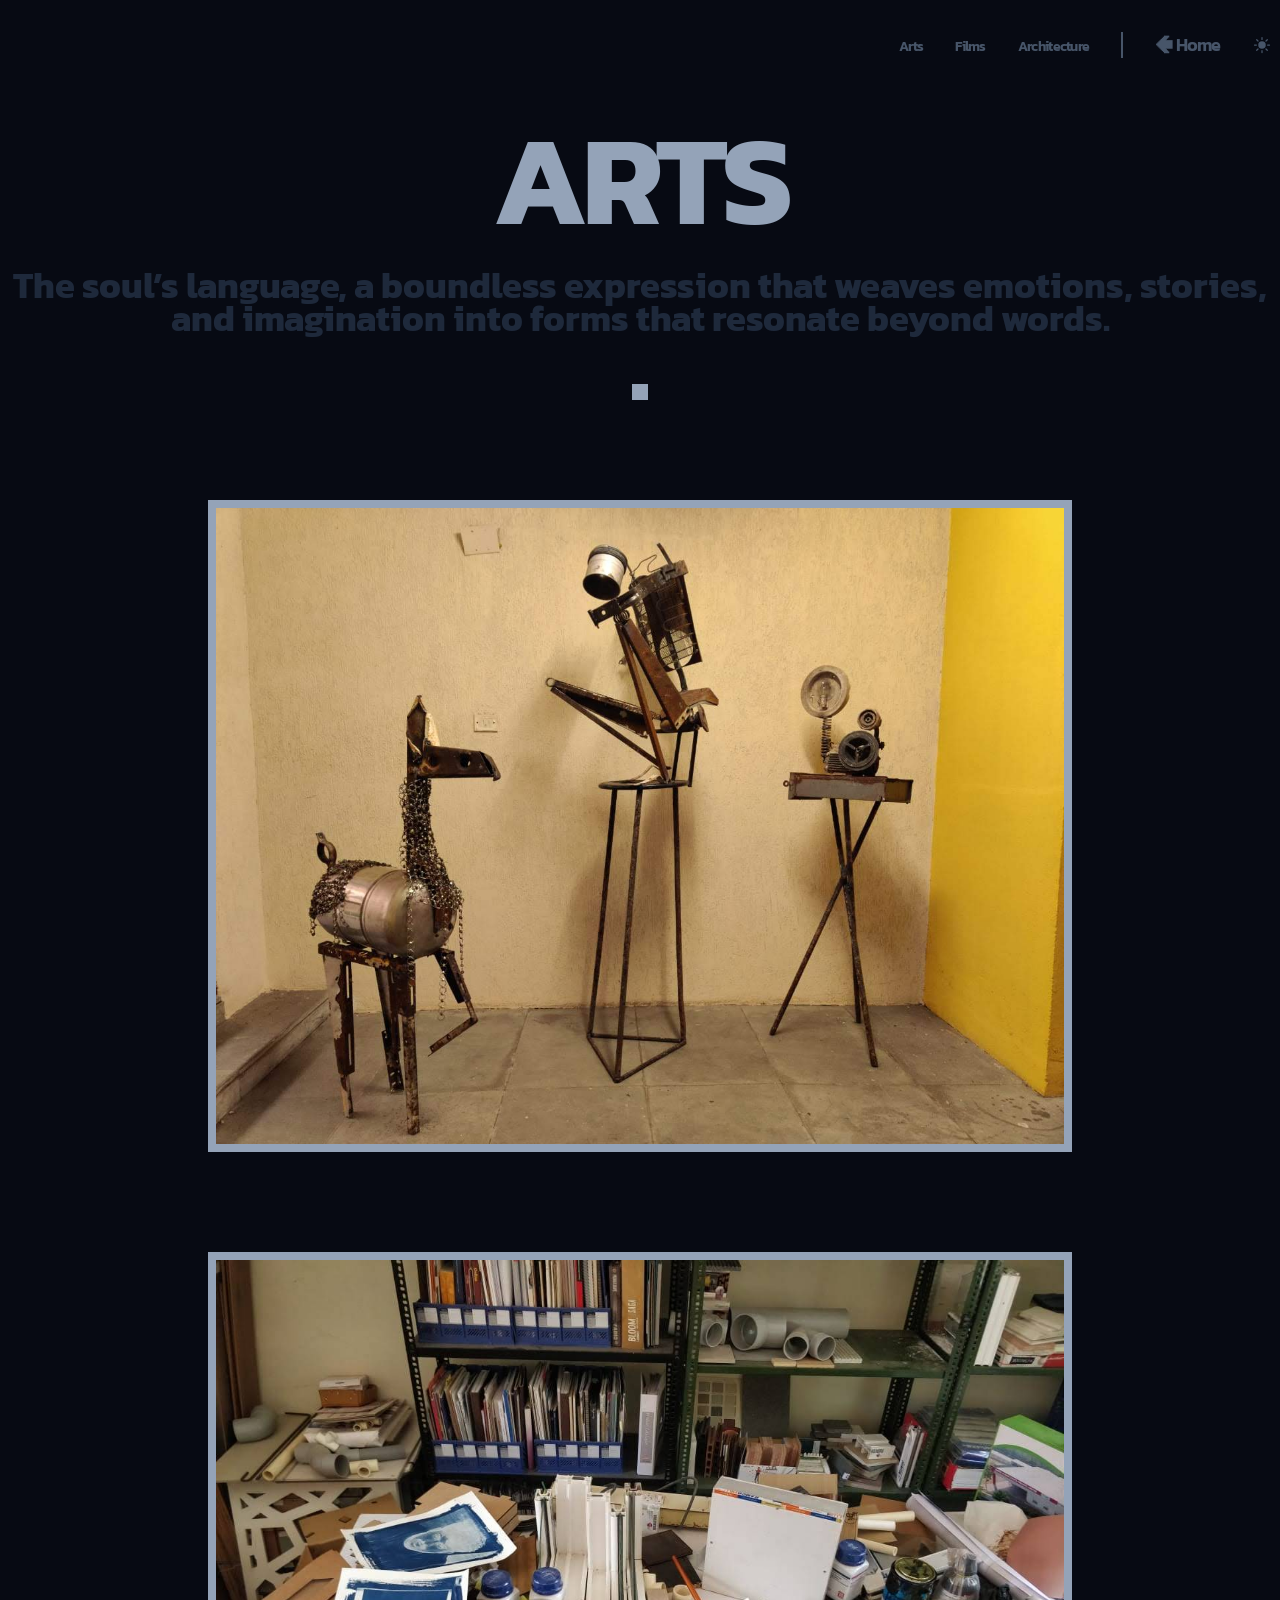
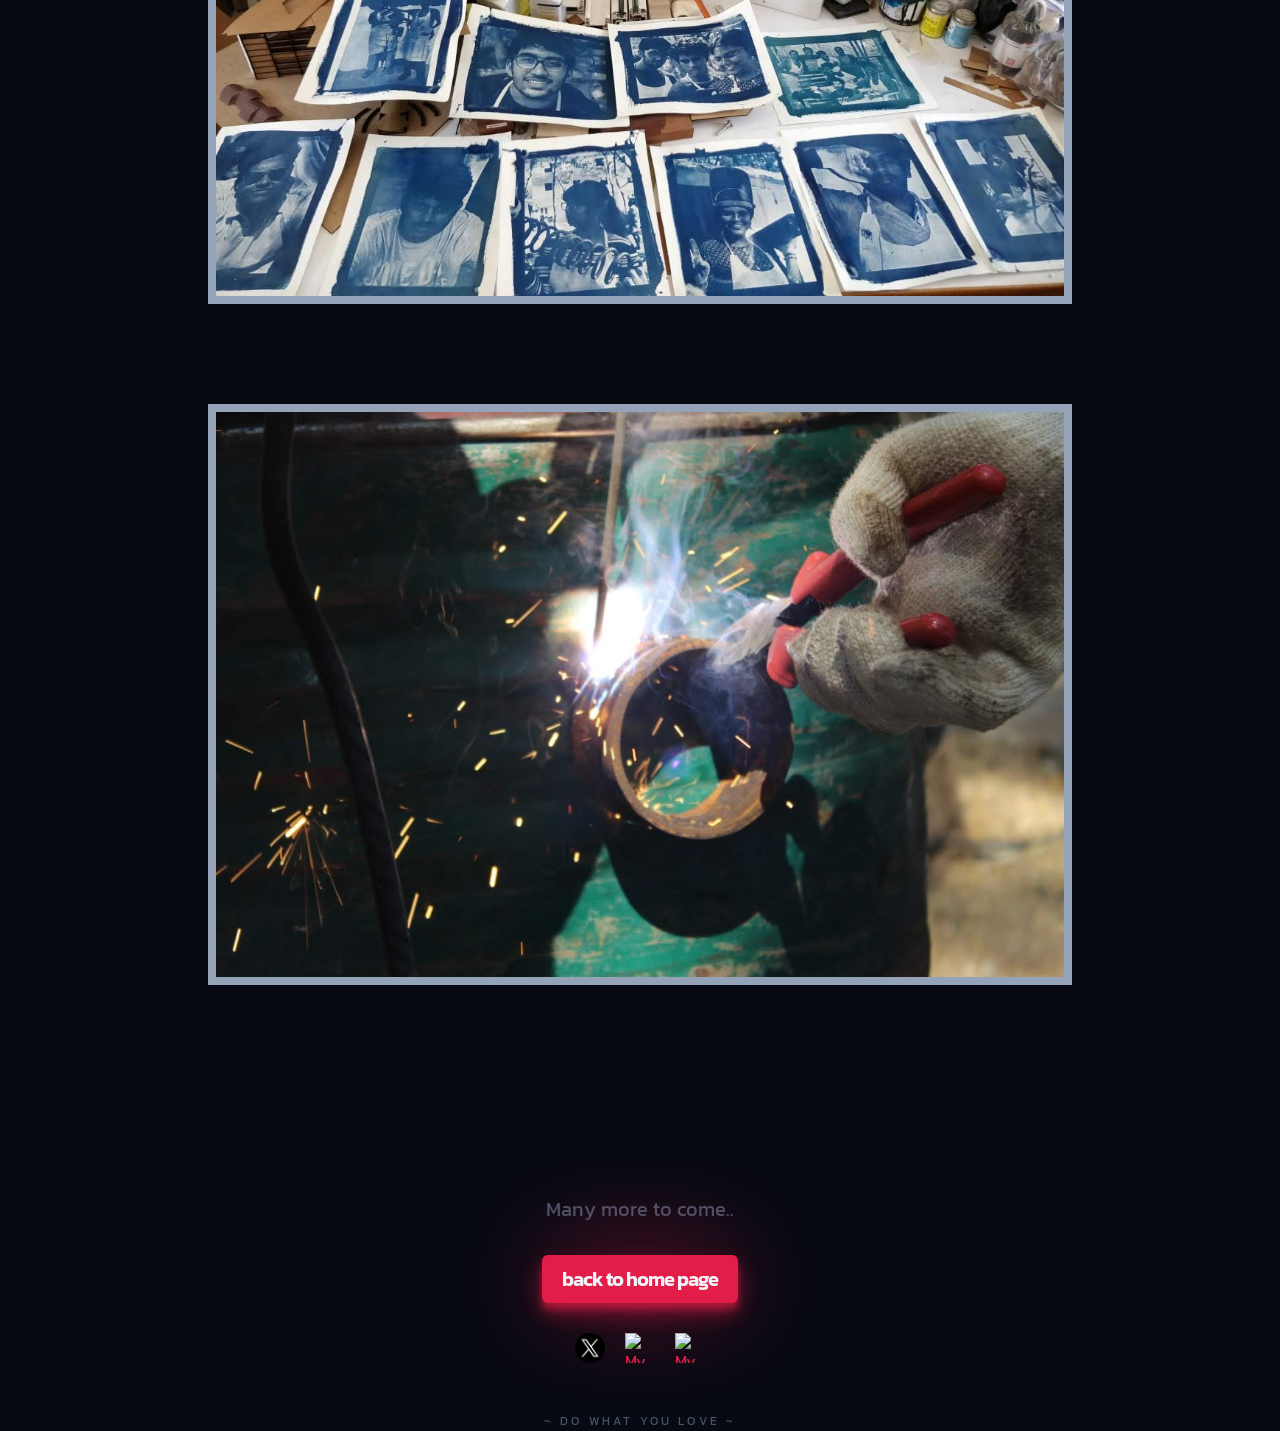
==== category/category1.html @ 930bd795 "initial push" ====
<!doctype html>
<html lang="en">

<head>
  <meta charset="UTF-8" />
  <link rel="icon" type="image/svg+xml" href="/vite.svg" />
  <meta name="viewport" content="width=device-width, initial-scale=1.0" />

  <!-- FONT SHARE -->

  <link href="https://api.fontshare.com/v2/css?f[]=general-sans@500,600,400,700&display=swap" rel="stylesheet">

  <meta name="description" content="My Portfolio">
  <meta name="keywords" content="java programmer, HTML, CSS, JavaScript and SQL">

  <link rel="preconnect" href="https://fonts.googleapis.com">
  <link rel="preconnect" href="https://fonts.gstatic.com" crossorigin>
  <link
    href="https://fonts.googleapis.com/css2?family=Kanit:ital,wght@0,100;0,200;0,300;0,400;0,500;0,600;0,700;0,800;0,900;1,100;1,200;1,300;1,400;1,500;1,600;1,700;1,800;1,900&display=swap"
    rel="stylesheet">
  <link rel="stylesheet" href="../styles/modern-normalize.css">
  <link rel="stylesheet" href="../styles/style.css">
  <link rel="stylesheet" href="../styles/utils.css">
  <link rel="stylesheet" href="../styles/components/about.css">
  <link rel="stylesheet" href="../styles/components/contact.css">
  <link rel="stylesheet" href="../styles/components/featured.css">
  <link rel="stylesheet" href="../styles/components/footer.css">
  <link rel="stylesheet" href="../styles/components/header.css">
  <link rel="stylesheet" href="../styles/components/hero.css">
  <link rel="stylesheet" href="../styles/components/mobile-nav.css">
  <link rel="stylesheet" href="../styles/components/work.css">



  <title>monzz</title>
</head>

<body>
  <header class="header container">
    <nav>
      <ul class="header__menu">
        <li>
          <a class="header__link" href="./category1.html">Arts</a>
        </li>
        <li>
          <a class="header__link" href="./category2.html">Films</a>
        </li>
        <li>
          <a class="header__link" href="./category3.html">Architecture</a>
        </li>
        <li class="header__line"></li>
        <li>
          <a class="header__link" style="font-size: large;" href="../index.html">🢀 Home</a>
        </li>
        <li>
          <button aria-label="theme-toggle btn" id="theme-toggle" class="header__sun">
            <svg xmlns="http://www.w3.org/2000/svg" viewBox="0 0 24 24" fill="currentColor">
              <path
                d="M12 2.25a.75.75 0 0 1 .75.75v2.25a.75.75 0 0 1-1.5 0V3a.75.75 0 0 1 .75-.75ZM7.5 12a4.5 4.5 0 1 1 9 0 4.5 4.5 0 0 1-9 0ZM18.894 6.166a.75.75 0 0 0-1.06-1.06l-1.591 1.59a.75.75 0 1 0 1.06 1.061l1.591-1.59ZM21.75 12a.75.75 0 0 1-.75.75h-2.25a.75.75 0 0 1 0-1.5H21a.75.75 0 0 1 .75.75ZM17.834 18.894a.75.75 0 0 0 1.06-1.06l-1.59-1.591a.75.75 0 1 0-1.061 1.06l1.59 1.591ZM12 18a.75.75 0 0 1 .75.75V21a.75.75 0 0 1-1.5 0v-2.25A.75.75 0 0 1 12 18ZM7.758 17.303a.75.75 0 0 0-1.061-1.06l-1.591 1.59a.75.75 0 0 0 1.06 1.061l1.591-1.59ZM6 12a.75.75 0 0 1-.75.75H3a.75.75 0 0 1 0-1.5h2.25A.75.75 0 0 1 6 12ZM6.697 7.757a.75.75 0 0 0 1.06-1.06l-1.59-1.591a.75.75 0 0 0-1.061 1.06l1.59 1.591Z" />
            </svg>
          </button>
        </li>

      </ul>
      <button aria-label="mobile nav button" class="header__bars">
        <svg xmlns="http://www.w3.org/2000/svg" viewBox="0 0 24 24" fill="currentColor">
          <path fill-rule="evenodd"
            d="M3 6.75A.75.75 0 0 1 3.75 6h16.5a.75.75 0 0 1 0 1.5H3.75A.75.75 0 0 1 3 6.75ZM3 12a.75.75 0 0 1 .75-.75h16.5a.75.75 0 0 1 0 1.5H3.75A.75.75 0 0 1 3 12Zm0 5.25a.75.75 0 0 1 .75-.75h16.5a.75.75 0 0 1 0 1.5H3.75a.75.75 0 0 1-.75-.75Z"
            clip-rule="evenodd" />
        </svg>

      </button>
    </nav>
  </header>
  <!-- mobile navigation -->

  <div class="mobile-nav">
    <nav>
      <ul class="mobile__nav-menu">
        <li>
          <a class="mobile-nav__link" href="./category1.html">Arts</a>
        </li>
        <li>
          <a class="mobile-nav__link" href="./category2.html">Films</a>
        </li>
        <li>
          <a class="mobile-nav__link" href="./category3.html">Architecture</a>
        </li>
        <li class="mobile-nav__link-line"></li>
        <li>
          <a class="header__link" style="font-size: large;" href="../index.html">🢀 Home</a>
        </li>
        <li>
          <button aria-label="theme-toggle btn" id="theme-toggle" class="mobile-nav__sun">
            <svg xmlns="http://www.w3.org/2000/svg" viewBox="0 0 24 24" fill="currentColor">
              <path
                d="M12 2.25a.75.75 0 0 1 .75.75v2.25a.75.75 0 0 1-1.5 0V3a.75.75 0 0 1 .75-.75ZM7.5 12a4.5 4.5 0 1 1 9 0 4.5 4.5 0 0 1-9 0ZM18.894 6.166a.75.75 0 0 0-1.06-1.06l-1.591 1.59a.75.75 0 1 0 1.06 1.061l1.591-1.59ZM21.75 12a.75.75 0 0 1-.75.75h-2.25a.75.75 0 0 1 0-1.5H21a.75.75 0 0 1 .75.75ZM17.834 18.894a.75.75 0 0 0 1.06-1.06l-1.59-1.591a.75.75 0 1 0-1.061 1.06l1.59 1.591ZM12 18a.75.75 0 0 1 .75.75V21a.75.75 0 0 1-1.5 0v-2.25A.75.75 0 0 1 12 18ZM7.758 17.303a.75.75 0 0 0-1.061-1.06l-1.591 1.59a.75.75 0 0 0 1.06 1.061l1.591-1.59ZM6 12a.75.75 0 0 1-.75.75H3a.75.75 0 0 1 0-1.5h2.25A.75.75 0 0 1 6 12ZM6.697 7.757a.75.75 0 0 0 1.06-1.06l-1.59-1.591a.75.75 0 0 0-1.061 1.06l1.59 1.591Z" />
            </svg>
          </button>
        </li>
        <!-- <li>
          <a class="mobile-nav__btn btn" href="https://drive.google.com/file/d/1pu7Fdnj15VazrLRQWyTQnArD7o42nxRV/view?usp=sharing" target="_blank" >Resume</a>
        </li> -->
      </ul>
      <button class="header__bars">
      </button>
      </li>
      </ul>
    </nav>
  </div>
  <!-- end of mobile navigation -->
  <main style="margin: auto;">

    <section class="hero container">
      <h2 class="hero__title">ARTS</h2>
      <h2 class="hero__subtitle">The soul’s language, a boundless expression that weaves emotions, stories, and
        imagination into forms that resonate beyond words.</h2>
    </section>

    <div class="cat1">
      <div>
        <img src="../models/arts/1.jpg" alt="">
      </div>
      <div>
        <img src="../models/arts/2.jpg" alt="">
      </div>
      <div>
        <img src="../models/arts/3.jpg" alt="">
      </div>
      <div>
        <img src="../models/arts/4.jpg" alt="">
      </div>
    </div>

    <section id="contact" class="contact container section">
      <!-- <h2 class="contact__title">Contact me</h2> -->
      <p class="contact__description">
        Many more to come..
      </p>
      <a class="contact__btn btn" href="../index.html" target="_blank">back to home page</a>
    </section>

    <div class="contacts">
      <div>
        <a href="https://x.com/monzzzzzz7">
          <img src="../models/icons/twitter.png" alt="My twitter">
        </a>
      </div>
      <div>
        <a href="https://www.instagram.com/varun.manoj/">
          <img src="../models/icons/instagram.png" alt="My Instagram">
        </a>
      </div>
      <div>
        <a href="mailto:varunmanojj@gmail.com">
          <img src="../models/icons/email.png" alt="My Email">
        </a>
      </div>
    </div>

  </main>
  <footer class="footer__container-section">
    <h3 class="footer__title">~ Do what you love ~</h3>
  </footer>
  <script type="module" src="./src/main.js"></script>
  <script type="module" src="../src/utils/dark-mode.js"></script>
  <script type="module" src="../src/utils/lazy-loading.js"></script>
  <script type="module" src="../src/utils/mobile-nav.js"></script>

</body>

</html>
---- styles/style.css ----
:root

/*tailwindcss */
    {
    --clr-dark: #070a13;
    --clr-light: #f1f5f9;
    --clr-slate400: #94a3b8;
    --clr-slate600: #475569;
    --clr-slate800: #1e293b;
    --clr-rose: #e11d48;
    --clr-indigo: #4f46e5;

    /* 	rose rgb(225, 29, 72) */
    /*  Inidgo rgb(79, 70, 229) */

    /* sizes */
    --size-xxs: 0.5rem;
    --size-xs: 0.75rem;
    --size-sm: 0.875rem;
    --size-base: 1rem;
    --size-lg: 1.125rem;
    --size-xl: 1.25rem;
    --size-2xl: 1.5rem;
    --size-3xl: 1.875rem;
    --size-4xl: 2.25rem;
    --size-5xl: 3rem;
    --size-6xl: 3.75rem;
    --size-7xl: 4.5rem;
    --size-8xl: 6rem;
    --size-9xl: 8rem;
    --size-10xl: 10rem;

}

* {
    margin: 0;
    line-height: calc(1em + 0.5rem);
}

html {
    scroll-behavior: smooth;
}

.light-mode {
    --clr-light: #070a13;
    --clr-dark: #f1f5f9;
    --clr-slate400: #1e293b;
    --clr-slate600: #1e293b;
    --clr-slate800: #1e293b;

}

body {
    font-family: "Kanit", sans-serif;
    /* font-share */
    background-color: var(--clr-dark);
    color: var(--clr-light);
}

img,
picture,
video,
canvas,
svg {
    display: block;
    max-width: 100%;
    user-select: none;
}

button {
    display: inline-block;
    padding: 0;
    border: none;
    background: none;
    cursor: pointer;
    color: inherit;
}

a {
    color: var(--clr-rose);
}

strong {
    color: var(--clr-indigo);
}

/* Scrollbar */

body::-webkit-scrollbar {
    width: 8px;
}

body::-webkit-scrollbar-track {
    box-shadow: inset 0 0 0 rgba(0, 0, 0, 0);
}

body::-webkit-scrollbar-thumb {
    background-color: var(--clr-rose);
    outline: 1px solid var(--clr-rose);
}

.flexContainer {
    display: flex;
    /* flex-direction: column; */
    justify-content: space-evenly;
}

.categText {
    display: flex;
    justify-content: center;
    font-size: 3rem;
    margin: 40px 0px;
}

.cat1,
.cat2,
.cat3 {
    display: flex;
    flex-direction: column;
    /* justify-content: space-between; */
    width: 90%;
    justify-content: center;
    margin: auto;
}

.cat1 img,
.cat2 img,
.cat3 img {
    height: 50%;
    border: 8px solid #94a3b8;
    max-height: 75%;
    max-width: 75%;
    justify-content: center;
    /* Horizontal centering */
    align-items: center;
    /* Vertical centering */
    flex-wrap: wrap;
    /* Allows images to wrap to the next line */
    gap: 10px;
}

.cat1 div,
.cat2 div,
.cat3 div {
    margin: 50px 0;
    display: flex;
    justify-content: center;
    /* Centers images inside the div */
    align-items: center;

}

.cat img,
.cat2 img,
.cat3 img {
    max-width: 100%;
    /* Ensures the images don't overflow */
    height: auto;
}

#image1,
#image2,
#image3 {
    max-width: 500px;
    max-height: 500px;
    border: 2px solid #94a3b8;
}

.contacts {
    display: flex;
    /* width: 15%; */
    justify-content: center;
    gap: 20px;
    margin: 30px 0;
}

.contacts div {
    display: flex;
    justify-content: center;
    align-items: center;
}
.contacts img {
    height: 30px;
    width: 30px;
}
---- styles/utils.css ----
/* xs */
/* @media(min-width: 475px) {

} */

/* sm */
/* @media(min-width: 640px) {

} */

/* md */
/* @media(min-width: 768px) {    

} */

/* lg */
/* @media(min-width: 1024px) {

} */

/* xlg */
/* @media(min-width: 1280px) {

} */

/* 2xl */
/* @media(min-width: 1536px) {

} */

.btn{
    display: inline-block;
    font-weight: 600;
    text-decoration: none;
    letter-spacing: -0.05em;
    background-color: var(--clr-rose);
    color: #f1f5f9;
    padding: 0.5em 1em;
    border-radius: 6px;
    box-shadow: 0 10px 20px rgba(225, 29, 72, 0.5), 0 6px 6px rgba(225, 29, 72, 0.5), 0 0 100px -10px
    var(--clr-rose);
    transition: transform 0.3s, box-shadow 0.3s;

}

.btn:hover {
    transform: translateY(-3px);
    box-shadow: 0 14px 28px rgba(225, 29, 72, 0.25), 0 10px 10px rgba(225, 29, 72, 0.22), 0 0 120px -10px
    var(--clr-rose);
}

.container{
    width: 100%;
    margin-left: auto;
    margin-right: auto;
    padding-left: 0.5rem;
    padding-right: 0.5rem;
    /* border: 1px solid red; */
}

.section{
    margin-top: 5rem;
}

.loading{
    filter: blur(40px) grayscale(100%);
}


.loaded{
    filter: blur(0) grayscale(0);
    transition: 0.7s ease-in-out;

}

/* xs */
@media(min-width: 475px) {
    .container{
    max-width: 475px;
    }
}

/* sm */
@media(min-width: 640px) {
    .container{
    max-width: 640px;
    }
}

/* md */
@media(min-width: 768px) {    
    .container{
    max-width: 768px;
    }
}

/* lg */
@media(min-width: 1024px) {
    .container{
    max-width: 1024px;
    }

    .section{
    margin-top: 10rem;
    }
}

/* xlg */
@media(min-width: 1280px) {
    .container{
    max-width: 1280px;
    }
}

/* 2xl */
@media(min-width: 1536px) {
    .container{
    max-width: 1536px;
    }
}
---- styles/components/about.css ----
.about{
    display: flex;
    flex-direction: column;
    gap: 1rem;
}


.about__content{
    display: flex;
    flex-direction: column;
    gap: 1rem;
}
.about__title
{
    font-size: var(--size-2xl);
    color: var(--clr-light);
}

.about__description{
    max-width: 60ch;
    font-size: var(--size-sm);
    color: var(--clr-slate600);
}
.about__hr{
    border-color: var(--clr-slate800);
}
.about__subtitle{
    font-size: var(--size-sm);
    color: var(--clr-slate400);
}
.about__ul-container{
    display: flex;
}
.about__ul{
    display: flex;
    flex-direction: column;
    gap: 1em;
    list-style-type: '\1F44D';
    padding-left: 1em;
    flex: 1;
}

.about__list{
    font-size: var(--size-sm);
    color: var(--clr-slate600);
}

.about__list::before{
    content: '';
    margin-left: 0.5em;
}


/* xs */
@media(min-width: 475px) {
    .about{
        gap: 1.5rem;
    }
    
    
    .about__content{
        gap: 1.5rem;
    }
    .about__title
    {
        font-size: var(--size-3xl);

    }
    
    .about__description{

        font-size: var(--size-base);

    }

    .about__subtitle{
        font-size: var(--size-base);

    }


    
    .about__list{
        font-size: var(--size-base);

    }
    

}

/* sm */
@media(min-width: 640px) {
    .about__img-wrapper{
        margin:0 auto;
    }
    .about__img{
        width: 28.6875rem;
        margin: 0 auto;
    }
}

/* md */
/* @media(min-width: 768px) {    

} */

/* lg */
@media(min-width: 1024px) {
    .about{
        flex-direction: row;
        justify-content: space-between;
        align-items: center;
    }
    .about__title
    {
        font-size: var(--size-4xl);

    }
    
    .about__description{

        font-size: var(--size-lg);

    }

    .about__subtitle{
        font-size: var(--size-lg);
    }

    .about__list{
        font-size: var(--size-lg);

    }
    .about__content{
        gap: 2rem;
    }
}

/* xlg */
@media(min-width: 1280px) {


    .about__title
    {
        font-size: var(--size-5xl);

    }
    
    .about__description{

        font-size: var(--size-xl);

    }

    .about__subtitle{
        font-size: var(--size-xl);
    }

    .about__list{
        font-size: var(--size-xl);

    }
    .about__content{
        gap: 2rem;
    }
    .about__img-wrapper{
        margin-right: 40px;
        width: 459px;
        height: 613px;   
    }
}

/* 2xl */
/* @media(min-width: 1536px) {

} */
---- styles/components/contact.css ----
.contact{
    display: flex;
    flex-direction: column;
    justify-content: center;
    align-items: center;
    text-align: center;
    gap: 1rem;
}

.contact__title{
    font-size: var(--size-2xl);
    color: var(--clr-light);
    text-transform: capitalize;
}

.contact__description{
    font-size: var(--size-sm);
    color: var(--clr-slate600);
    max-width: 60ch;
}
.contact__btn{
    font-size: var(--size-sm);

}

/* xs */
@media(min-width: 475px) {
    .contact{
        gap: 1.5rem;
    }
    
    .contact__title{
        font-size: var(--size-3xl);
    }   
    .contact__description{
        font-size: var(--size-base);
    }
    .contact__btn{
        font-size: var(--size-sm);
    }
    
}

/* sm */
/* @media(min-width: 640px) {

} */

/* md */
/* @media(min-width: 768px) {    

} */

/* lg */
@media(min-width: 1024px) {
    .contact{
        gap: 1.5rem;
    }
    
    .contact__title{
        font-size: var(--size-4xl);
    }   
    .contact__description{
        font-size: var(--size-lg);
    }
    .contact__btn{
        font-size: var(--size-lg);
    }
}

/* xlg */
@media(min-width: 1280px) {
    .contact{
        gap: 2rem;
    }
    
    .contact__title{
        font-size: var(--size-5xl);
    }   
    .contact__description{
        font-size: var(--size-xl);
    }
    .contact__btn{
        font-size: var(--size-xl);
    }
}

/* 2xl */
/* @media(min-width: 1536px) {

} */
---- styles/components/featured.css ----
.featured__subtitle
{
    font-size: var(--size-sm);
    color: var(--clr-indigo);
    text-transform: capitalize;
    font-weight: 400;
}

.featured__title
{
    font-size: var(--size-2xl);
    color: var(--clr-light);
    text-transform: uppercase;
}

.featured__link
{ 
    width: var(--size-2xl);
    height: var(--size-2xl);
}

.featured__wrapper
{
    display: flex;
    align-items: center;
    gap: 1rem;
}

.featured__description
{
    max-width: 60ch;
    color: var(--clr-slate600);
    font-size: var(--size-sm);
    margin: 1rem 0;
}

.featured__label
{
    font-size: var(--size-base);
    text-transform: capitalize;
    margin-bottom: 0.25em;
}

.featured__tech-stack
{
    padding: 0;
    list-style: none;
}

.featured__info
{
    font-size: var(--size-sm);
    color: var(--clr-slate600);
    text-transform: capitalize;
}

.featured__info-container
{
    display: flex;
    flex-wrap: wrap;
    gap: 1rem;
}

.featured__info-container div
{
    flex: 1;
    min-width: 250px;
}

.featured__img-container
{
    margin-top: 1rem;
    display: grid;
    grid-template-columns: repeat(auto-fit, minmax(300px, 1fr));
    grid-gap: 1rem;
}

.featured__img-wrapper
{
    position: relative;
}

.featured__img-wrapper::after
{
    content: '';
    background-color:rgba(79, 70, 229, 0.4);
    width: 100%;
    height: 100%;
    position: absolute;
    top: 0;
    left: 0;
    z-index: 1;
    transition: background-color 0.3s;
}

.featured__img-wrapper:hover::after
{
    background-color:rgba(79, 70, 229, 0.1);
}

/* xs */
@media(min-width: 475px) 
{
    
    .featured__subtitle
    {
    font-size: var(--size-base);
    }

    .featured__title
    {
        font-size: var(--size-3xl);
    }

    .featured__link
    {
        width: var(--size-3xl);
        height: var(--size-3xl);
    }

    .featured__description
    {
        font-size: var(--size-base);
        margin: 1.5rem 0;   
    }

    .featured__label
    {
        font-size: var(--size-lg);
    }

    .featured__info
    {
        font-size: var(--size-base);
    }

    .featured__img-container
    {    
        margin-top: 1.5rem;
        grid-gap: 1.5rem;
    
    }
}


/* sm */
@media(min-width: 640px) 
{
  
    .featured__img-container
    {
        grid-template-columns: repeat(auto-fit, minmax(500px, 1fr));
    }
}

/* md */
/* @media(min-width: 768px) {    

} */

/* lg */
@media(min-width: 1024px) {
    .featured__subtitle
    {
        font-size: var(--size-lg);
    }
    .featured__title
    {
        font-size: var(--size-4xl);

    }
    .featured__link{
 
        width: var(--size-4xl);
        height: var(--size-4xl);
    }
    .featured__description{

        font-size: var(--size-lg);

    }
    .featured__label{
        font-size: var(--size-xl);

    }

    .featured__info
    {
        font-size: var(--size-lg);
    }

}

/* xl */
@media(min-width: 1280px) 
{

    .featured__subtitle
    {
        font-size: var(--size-xl);
    }

    .featured__title
    {
        font-size: var(--size-5xl);
    }

    .featured__link
    {
        width: var(--size-5xl);
        height: var(--size-5xl);
    }

    .featured__description
    {
        font-size: var(--size-xl);
        margin: 2rem 0;
    }

    .featured__label{
        font-size: var(--size-2xl);
    }

    .featured__info
    {
        font-size: var(--size-xl);
    }

    .featured__img-container
    {    
        margin-top: 2rem;
        grid-gap: 2rem;
    }

}

/* 2xl */
/* @media(min-width: 1536px) {

} */
---- styles/components/footer.css ----
.footer__title{
    font-size: var(--size-xs);
    font-weight: 400;
    margin-top: 3rem;
    color: var(--clr-slate600);
    text-align: center;
    text-transform: uppercase;
    letter-spacing: 0.2rem;
    user-select: none;
}
---- styles/components/header.css ----
.header{
    display: flex;
    justify-content: flex-end;
    align-items: center;
    padding-top: 2rem;
    padding-bottom: 2rem;
    position: relative;
    z-index: 9999;
}
.header__menu{
    display: none;
}

.header__bars{
    color: var(--clr-light);
    width: var(--size-2xl);
    height: var(--size-2xl);
    display: block;
}

/* xs */
/* @media(min-width: 475px) {
    
} */

/* sm */
/* @media(min-width: 640px) {
    
} */

/* md */

@media(min-width: 768px) {    
    .header__menu{
        display: flex;
        align-items: center;
        list-style: none;
        /* border: 1px solid red; */
        padding: 0;
        gap: 2em;
    }
    
    .header__link{
        font-size: var(--size-xs);
        text-decoration: none;
        font-weight: 600;
        color: var(--clr-slate600);
        letter-spacing: -0.05em;
        transition : 0.3s;
    }
    
    .header__link:hover{
        color: var(--clr-rose);
    }
    
    .header__line{
        border: 1px solid var(--clr-slate600);
        padding-top: 1.5em;
    }
    
    .header__sun{
        display: block;
        color: var(--clr-slate600);
        width: var(--size-base);
        height: var(--size-base);
    }
    
    .header__resume{
        font-size: var(--size-xs);
    }
    .header__bars
    {
        display: none;
    }
}

/* lg */
@media(min-width: 1024px) {
    .header__link{
        font-size: var(--size-sm);

    }

    
    .header__sun{
        width: var(--size-xl);
        height: var(--size-xl);
    }   
    
    .header__resume{
        font-size: var(--size-sm);
    }
}

/* xlg */
/* @media(min-width: 1280px) {
    
} */

/* 2xl */
/* @media(min-width: 1536px) {

} */
---- styles/components/hero.css ----
.hero{
    text-align: center;
    display: flex;
    flex-direction: column;
    justify-content: center;
    align-items: center;
    gap: 1rem;
    margin-top : 2rem;
}
.hero__img{
    /* display: inline-block; */
    border-radius: 50%;
    width: 6rem;
    height: 6rem;
}

.hero__subtitle{
    color: var(--clr-slate800);
    font-size: var(--size-base);
    line-height: 0.9;
}

.hero__title{
    color: var(--clr-slate400);
    text-transform: uppercase;
    font-size: var(--size-4xl);
    letter-spacing: -0.05em;
    line-height: 0.9;
}

.hero__description{
    max-width: 60ch;
    font-size: var(--size-sm);
    color: var(--clr-slate600);
}
.hero-btn{
    text-transform: capitalize;
    font-size: var(--size-sm);
}

/* xs */
@media(min-width: 475px) {
    .hero{

        gap: 1.5rem;

    }
    .hero__img{
        /* display: inline-block; */
        border-radius: 50%;
        width: 6.5rem;
        height: 6.5rem;
    }
    
    .hero__subtitle{

        font-size: var(--size-lg);

    }
    
    .hero__title{

        font-size: var(--size-5xl);
        

    }
    
    .hero__description{

        font-size: var(--size-base);

    }
    .hero__btn{
 
        font-size: var(--size-base);
    }

}

/* sm */
/* @media(min-width: 640px) {

} */

/* md */
/* @media(min-width: 768px) {    

} */

/* lg */
@media(min-width: 1024px) {

    .hero__img{

        width: 8rem;
        height: 8rem;
    }
    
    .hero__subtitle{

        font-size: var(--size-2xl);

    }
    
    .hero__title{

        font-size: var(--size-7xl);
        

    }
    
    .hero__description{

        font-size: var(--size-lg);

    }
    .hero__btn{
 
        font-size: var(--size-lg);
    }
}

/* xl */
@media(min-width: 1280px) {

    .hero{
        gap: 2rem;
    }


    .hero__img{

        width: 10rem;
        height: 10rem;
    }
    
    .hero__subtitle{

        font-size: var(--size-4xl);

    }
    
    .hero__title{

        font-size: var(--size-9xl);
        

    }
    
    .hero__description{

        font-size: var(--size-xl);

    }
    .hero__btn{
 
        font-size: var(--size-xl);
    }

}

/* 2xl */
/* @media(min-width: 1536px) {

} */
---- styles/components/mobile-nav.css ----
.mobile-nav{
    position: absolute;

    top: 0;
    left: 0;
    z-index: 999;
    width: 100%;
    height: 100%;
    background-color: var(--clr-dark);
    display: none;
    justify-content: center;
    align-items: center;
    text-align: center;
}
.mobile__nav-menu{
    list-style: none;
    padding: 0;
    display: flex;
    flex-direction: column;
    justify-content: center;
    align-items: center;
    gap: 1rem;
}
.mobile-nav__link{
    font-size: var(--size-sm);
    text-decoration: none;
    font-weight: 600;
    color: var(--clr-slate600);
    letter-spacing: -0.05em;
    transition: color 0.3s;
}
.mobile-nav__link:hover{
    color: var(--clr-rose)
}
.mobile-nav__link-line{
    border: 1px solid var(--clr-slate800);
    padding-right:1.5em;
}
.mobile-nav__sun{
    display: block;
    width: var(--size-xl);  
    height: var(--size-xl);
    color: var(--clr-slate600);
}

.mobile-nav__btn{
    font-size: var(--size-sm);
}
---- styles/components/work.css ----
.work{
    text-align: center;
}

.work__title{
    font-size: var(--size-2xl);
    color: var(--clr-light);
    text-align: center;
    margin-top: 1rem;
}

.work__description{
    max-width: 60ch;
    font-size: var(--size-sm);
    color: var(--clr-slate600);
    text-align: center;
    margin: 1rem auto;
}

.work__project-title{
    font-size: var(--size-base);
    /* margin-bottom: 1rem; */
}

.work__img-wrapper
{
    position: relative;
}

.work__img-wrapper:hover::after
{
    background-color:rgba(79, 70, 229, 0.3);
}

.work__img-wrapper::after
{
    content: '';
    background-color:rgba(79, 70, 229, 0.4);
    width: 100%;
    height: 100%;
    position: absolute;
    top: 0;
    left: 0;
    z-index: 1;
    transition: background-color 0.3s;
}

.work__project{
    margin-bottom: 5rem;
}
.work__project-description1{
    font-size: var(--size-sm);
    color: var(--clr-slate600);
    margin: 1rem 0;

}

.work__project-description2{
    
    font-size: var(--size-sm);
    color: var(--clr-slate400);
    margin: 1rem;
}


.work__project:not(:last-child){
    margin-bottom: 5rem;
}

.work__project-btn{
    font-size: var(--size-sm);
}


@media(min-width: 320px) {
    .work__project-subtitle{
        display: none;
    } 
}

/* xs */
@media(min-width: 475px) {
    .work__title{
        font-size: var(--size-3xl);
    }
    
    .work__description{
        font-size: var(--size-base);
        margin: 1.5rem auto;
        /* text-align: center; */
    }
    .work__project-title{
        font-size: var(--size-lg);
        margin-bottom: 1.5rem;
    }
    .work__project-description1{
        font-size: var(--size-base);
        margin: 1.5rem 0 ;
    }
    
    .work__project-description2{
        font-size: var(--size-base);
        margin: 1.5rem 0;
    }

    .work__project-btn{
        font-size: var(--size-base);
    }
    .work__project-subtitle{
        display: none;
    }
    

}

/* sm */
@media(min-width: 640px) {
.work__container{
    display: grid;
    grid-template-columns: 1fr 1fr;
    grid-template-areas: 
    'image1 content1'
    'content2 image2'
    'image3 content3'
    'content4 image4';
    place-items: center;
}

.work__image1{
    grid-area: image1;
}
.work__image2{
    grid-area: image2;
}
.work__image3{
    grid-area: image3;
}
.work__image4{
    grid-area: image4;
}

.work__content1{
    grid-area: content1;
}
.work__content2{
    grid-area: content2;
}
.work__content3{
    grid-area: content3;
}
.work__content4{
    grid-area: content4;
}




.work__project{
    padding: 0 1rem;
}
.work__project-title{
    display: none;
}
.work__project-description1{
    font-size: var(--size-xs);
    margin: 1em ;
}

.work__project-description2{
    font-size: var(--size-xs);
    margin: 1em;
}

.work__project-btn{
    font-size: var(--size-xs);
}

.work__project:not(:last-child){
    margin-bottom: 0rem;
}

.work__project-subtitle{
    display: block;
    font-size: var(--size-base);
}

}

/* md */
@media(min-width: 768px) {    

    .work__project-description1{
        font-size: var(--size-sm);
    }
    
    .work__project-description2{
        font-size: var(--size-sm);
    }
    
    .work__project-btn{
        font-size: var(--size-sm);
    }
    .work__project-subtitle{
        font-size: var(--size-lg);
    }
}

/* lg */
@media(min-width: 1024px) {
    .work__title{
        font-size: var(--size-4xl);
    }
    
    .work__description{
        font-size: var(--size-lg);
        /* text-align: center; */

    }
    .work__project-description1{
        font-size: var(--size-base);
    }
    
    .work__project-description2{
        font-size: var(--size-base);
    }
    
    .work__project-btn{
        font-size: var(--size-base);
    }
    .work__project-subtitle{
        font-size: var(--size-xl);
    }
}

/* xlg */
@media(min-width: 1280px) {
    .work__title{
        font-size: var(--size-5xl);
    }
    
    .work__description{
        font-size: var(--size-xl);
        margin: 2rem auto;
    }    
    .work__project-title{
    font-size: var(--size-lg);
    margin-bottom: 1.5rem;
    }
    .work__project-description1{
        font-size: var(--size-lg);
    }
    
    .work__project-description2{
        font-size: var(--size-lg);
    }
    
    .work__project-btn{
        font-size: var(--size-lg);
    }
    .work__project-subtitle{
        font-size: var(--size-2xl);
    }  
    .work__container{
        width: 80%;
        margin: 0 auto;
    }
}

/* 2xl */
@media(min-width: 1536px) {
    .work__container{
        width: 70%;
    }
}
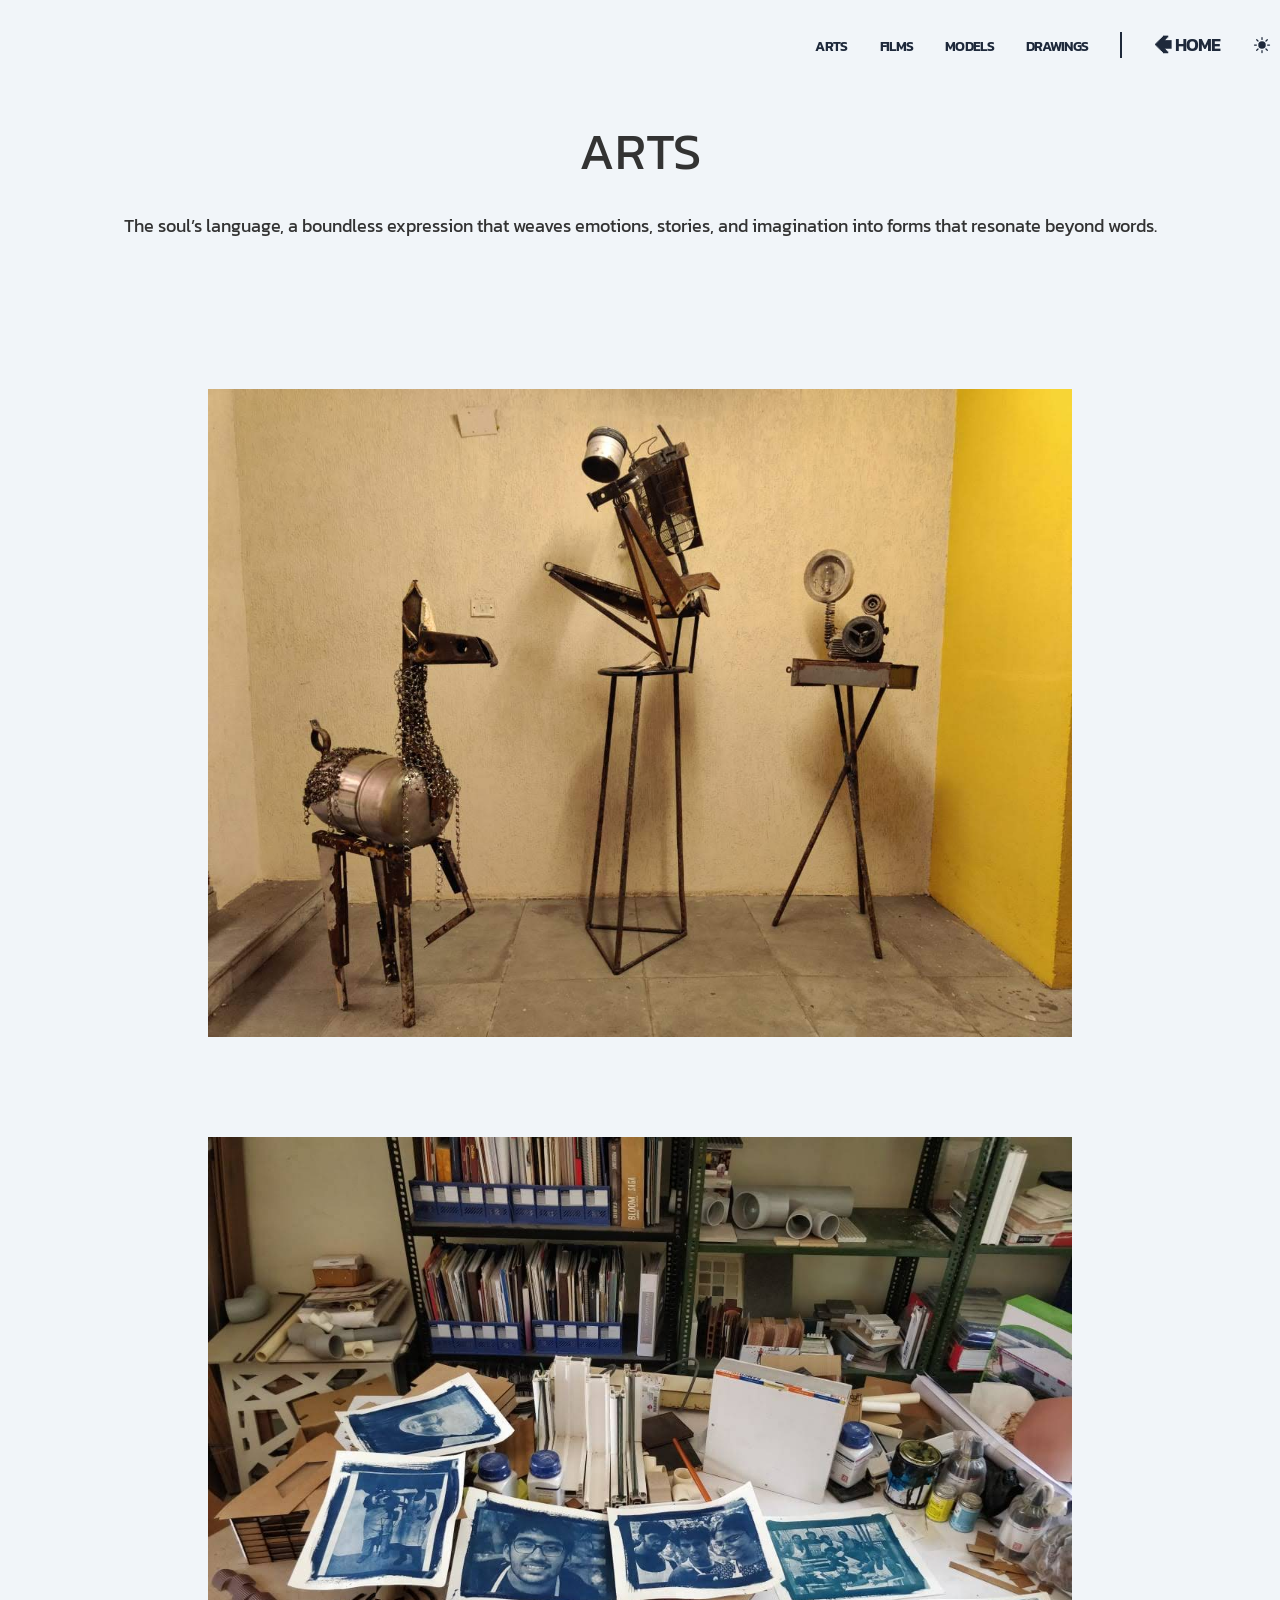
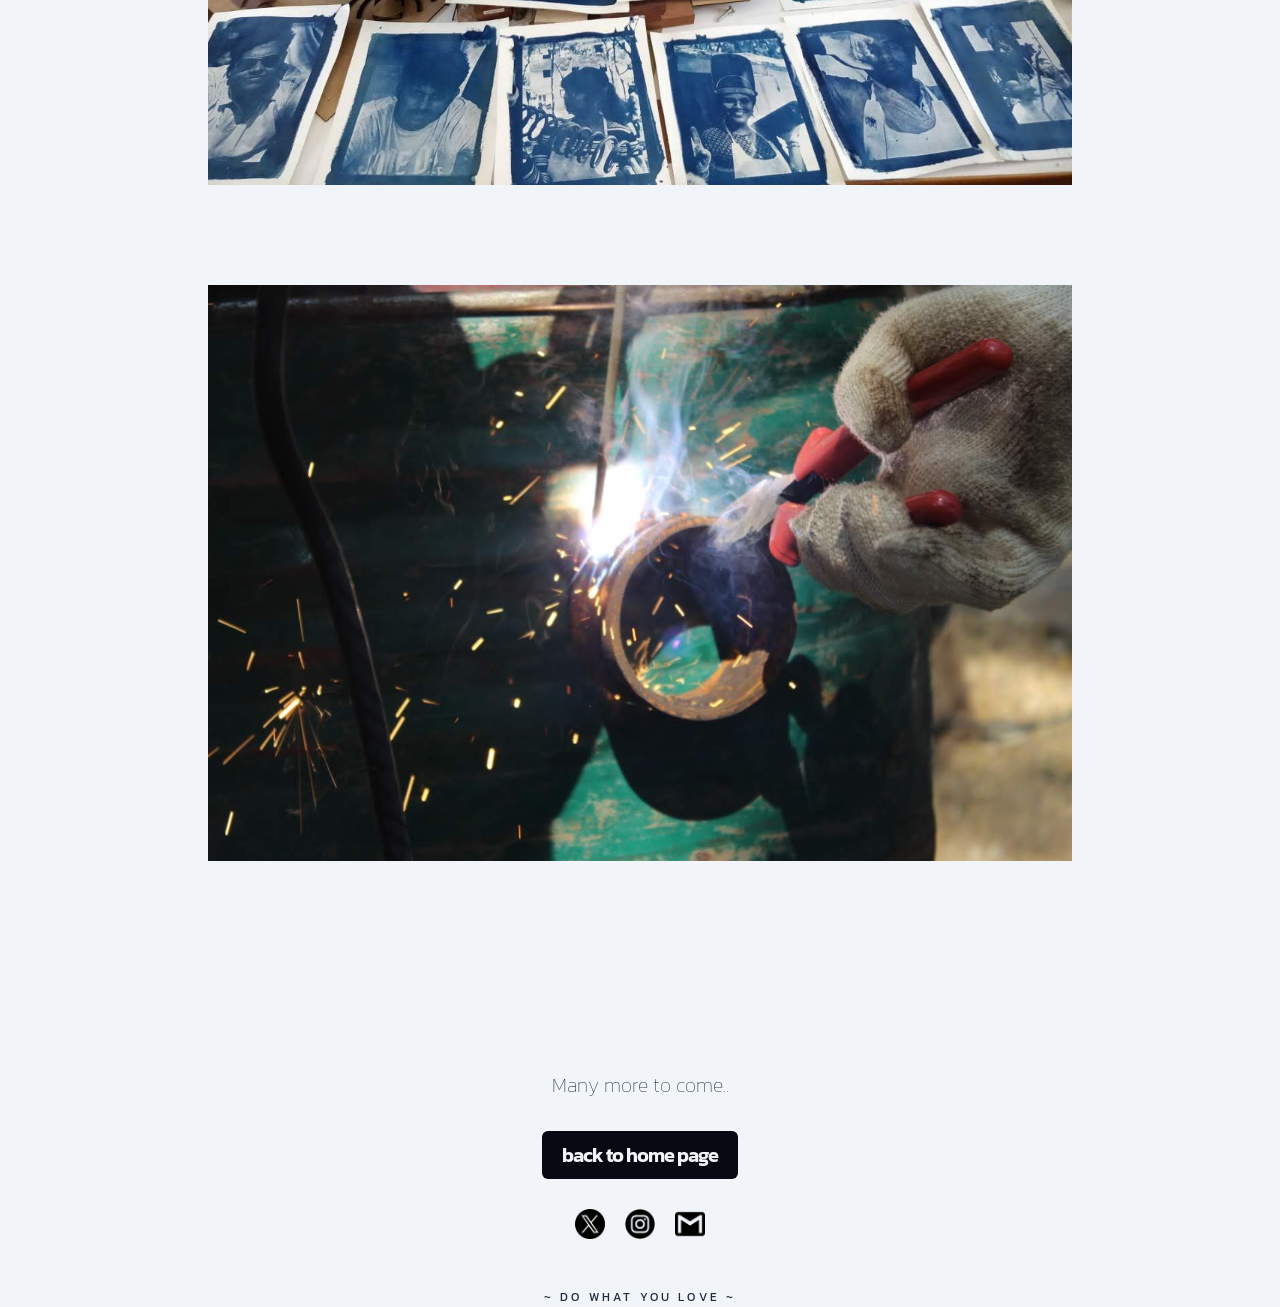
==== commit 2047e413: "Major changes" ====
--- a/category/category1.html
+++ b/category/category1.html
@@ -46,7 +46,10 @@
           <a class="header__link" href="./category2.html">Films</a>
         </li>
         <li>
-          <a class="header__link" href="./category3.html">Architecture</a>
+          <a class="header__link" href="./category3.html">Models</a>
+        </li>
+        <li>
+          <a class="header__link" href="./category4.html">Drawings</a>
         </li>
         <li class="header__line"></li>
         <li>
@@ -84,7 +87,10 @@
           <a class="mobile-nav__link" href="./category2.html">Films</a>
         </li>
         <li>
-          <a class="mobile-nav__link" href="./category3.html">Architecture</a>
+          <a class="mobile-nav__link" href="./category3.html">Models</a>
+        </li>
+        <li>
+          <a class="header__link" href="./category4.html">Drawings</a>
         </li>
         <li class="mobile-nav__link-line"></li>
         <li>
@@ -112,8 +118,8 @@
   <main style="margin: auto;">
 
     <section class="hero container">
-      <h2 class="hero__title">ARTS</h2>
-      <h2 class="hero__subtitle">The soul’s language, a boundless expression that weaves emotions, stories, and
+      <h2 class="customFontStyle2">ARTS</h2>
+      <h2 class="customFontStyle3">The soul’s language, a boundless expression that weaves emotions, stories, and
         imagination into forms that resonate beyond words.</h2>
     </section>
 
--- a/styles/style.css
+++ b/styles/style.css
@@ -2,10 +2,15 @@
 
 /*tailwindcss */
     {
-    --clr-dark: #070a13;
+    /* --clr-dark: #070a13;
     --clr-light: #f1f5f9;
     --clr-slate400: #94a3b8;
     --clr-slate600: #475569;
+    --clr-slate800: #1e293b; */
+    --clr-light: #070a13;
+    --clr-dark: #f1f5f9;
+    --clr-slate400: #1e293b;
+    --clr-slate600: #1e293b;
     --clr-slate800: #1e293b;
     --clr-rose: #e11d48;
     --clr-indigo: #4f46e5;
@@ -51,7 +56,12 @@
 }
 
 body {
-    font-family: "Kanit", sans-serif;
+    /* font-family: "Kanit", sans-serif; */
+    font-family: "Kanit", serif;
+  font-weight: 100;
+  font-style: normal;
+  /* font-style: italic; */
+
     /* font-share */
     background-color: var(--clr-dark);
     color: var(--clr-light);
@@ -127,7 +137,7 @@
 .cat2 img,
 .cat3 img {
     height: 50%;
-    border: 8px solid #94a3b8;
+    /* border: 8px solid #94a3b8; */
     max-height: 75%;
     max-width: 75%;
     justify-content: center;
@@ -163,7 +173,16 @@
 #image3 {
     max-width: 500px;
     max-height: 500px;
-    border: 2px solid #94a3b8;
+    /* border: 2px solid #94a3b8; */
+    
+}
+
+#image1:hover,
+#image2:hover,
+#image3:hover {
+    opacity: 0.7;
+    border: 7px solid #333333;
+    
 }
 
 .contacts {
@@ -179,7 +198,29 @@
     justify-content: center;
     align-items: center;
 }
+
 .contacts img {
     height: 30px;
     width: 30px;
+}
+
+nav a {
+    text-transform: uppercase;
+}
+
+/* .customFontStyle1 {
+    line-height: 30px; font-weight: 400; color: #333333; font-size: 20px; letter-spacing: 2px;
+
+} */
+
+.flexContainer h2 {
+    line-height: 30px; font-weight: 400; color: #333333; font-size: 20px; letter-spacing: 2px;
+}
+
+.customFontStyle2 {
+    font-weight: 400; color: #333333; font-size: 3.2rem; letter-spacing: normal;
+}
+
+.customFontStyle3 {
+    font-weight: 400; color: #333333; font-size: 18px; letter-spacing: normal;
 }
--- a/styles/utils.css
+++ b/styles/utils.css
@@ -33,12 +33,12 @@
     font-weight: 600;
     text-decoration: none;
     letter-spacing: -0.05em;
-    background-color: var(--clr-rose);
+    background-color: var(--clr-light);
     color: #f1f5f9;
     padding: 0.5em 1em;
     border-radius: 6px;
-    box-shadow: 0 10px 20px rgba(225, 29, 72, 0.5), 0 6px 6px rgba(225, 29, 72, 0.5), 0 0 100px -10px
-    var(--clr-rose);
+    /* box-shadow: 0 10px 20px rgba(225, 29, 72, 0.5), 0 6px 6px rgba(225, 29, 72, 0.5), 0 0 100px -10px
+    var(--clr-rose); */
     transition: transform 0.3s, box-shadow 0.3s;
 
 }
@@ -46,7 +46,7 @@
 .btn:hover {
     transform: translateY(-3px);
     box-shadow: 0 14px 28px rgba(225, 29, 72, 0.25), 0 10px 10px rgba(225, 29, 72, 0.22), 0 0 120px -10px
-    var(--clr-rose);
+    var(#3b3838);
 }
 
 .container{
--- a/styles/components/contact.css
+++ b/styles/components/contact.css
@@ -14,7 +14,7 @@
 }
 
 .contact__description{
-    font-size: var(--size-sm);
+    font-size: var(--size-lg);
     color: var(--clr-slate600);
     max-width: 60ch;
 }
--- a/styles/components/hero.css
+++ b/styles/components/hero.css
@@ -15,22 +15,25 @@
 }
 
 .hero__subtitle{
-    color: var(--clr-slate800);
-    font-size: var(--size-base);
+    /* color: var(--clr-slate400);
+     */
+     color: #333333;
+    /* font-size: var(--size-base); */
+    font-size: 16px;
     line-height: 0.9;
 }
 
 .hero__title{
     color: var(--clr-slate400);
-    text-transform: uppercase;
-    font-size: var(--size-4xl);
-    letter-spacing: -0.05em;
+    /* text-transform: uppercase; */
+    /* font-size: var(--size-2xl); */
+    letter-spacing: normal;
     line-height: 0.9;
 }
 
 .hero__description{
     max-width: 60ch;
-    font-size: var(--size-sm);
+    /* font-size: var(--size-sm); */
     color: var(--clr-slate600);
 }
 .hero-btn{
